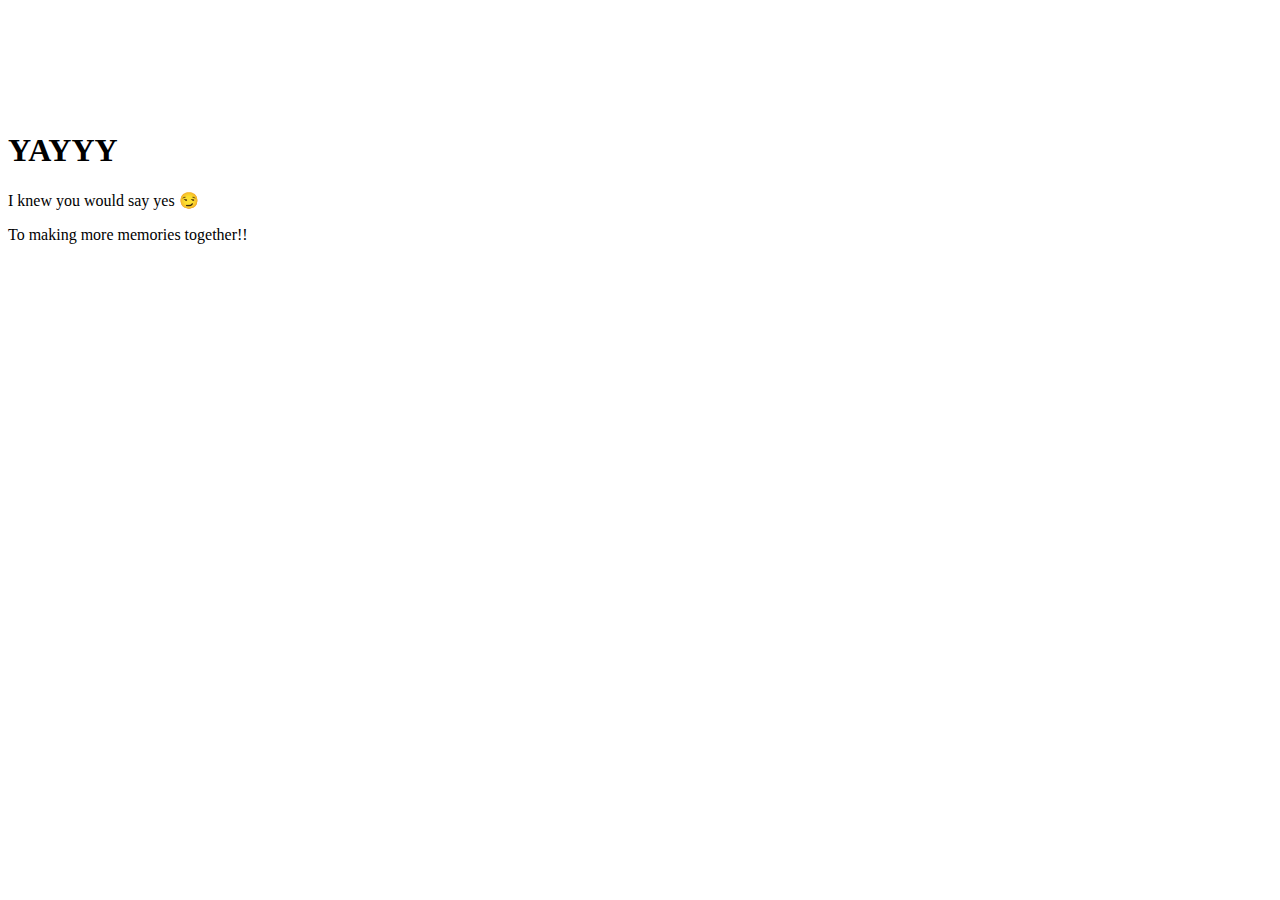
==== yes.html @ fb928720 "favicon update" ====
<!DOCTYPE html>
<html lang="en">
    <head>
        <link rel="stylesheet" href="./style/css/yes_styles.css">
        <link rel="icon" href="./style/images/favicon.ico">
        <title>LFGGGGGGGGGGGG</title>
    </head> 
    <body>
        <div class="container">
             <div >
                <h1 class = "header_text"><br><br><br>YAYYY </h1>
            </div>
            <!-- <div class="gif_container">
                <img src="./style/images/cute-cat.gif" alt="Cute animated illustration">
            </div> -->
            <p class = "text"> I knew you would say yes 😏</p>
            <p class = "text"> To making more memories together!!</p>
        </div>
       
    </body> 
</html>
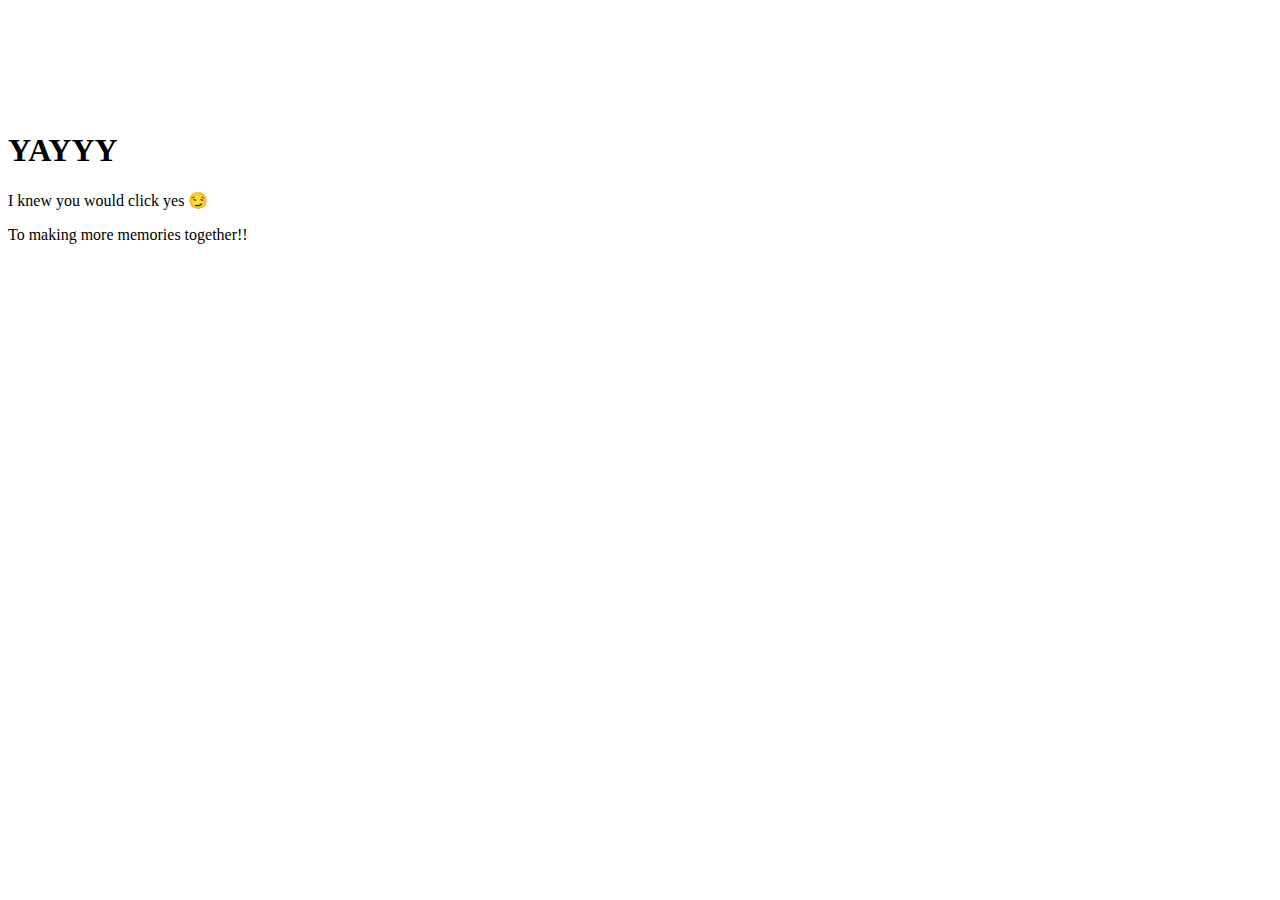
==== commit 6475e426: "text update" ====
--- a/yes.html
+++ b/yes.html
@@ -13,7 +13,7 @@
             <!-- <div class="gif_container">
                 <img src="./style/images/cute-cat.gif" alt="Cute animated illustration">
             </div> -->
-            <p class = "text"> I knew you would say yes 😏</p>
+            <p class = "text"> I knew you would click yes 😏</p>
             <p class = "text"> To making more memories together!!</p>
         </div>
        
